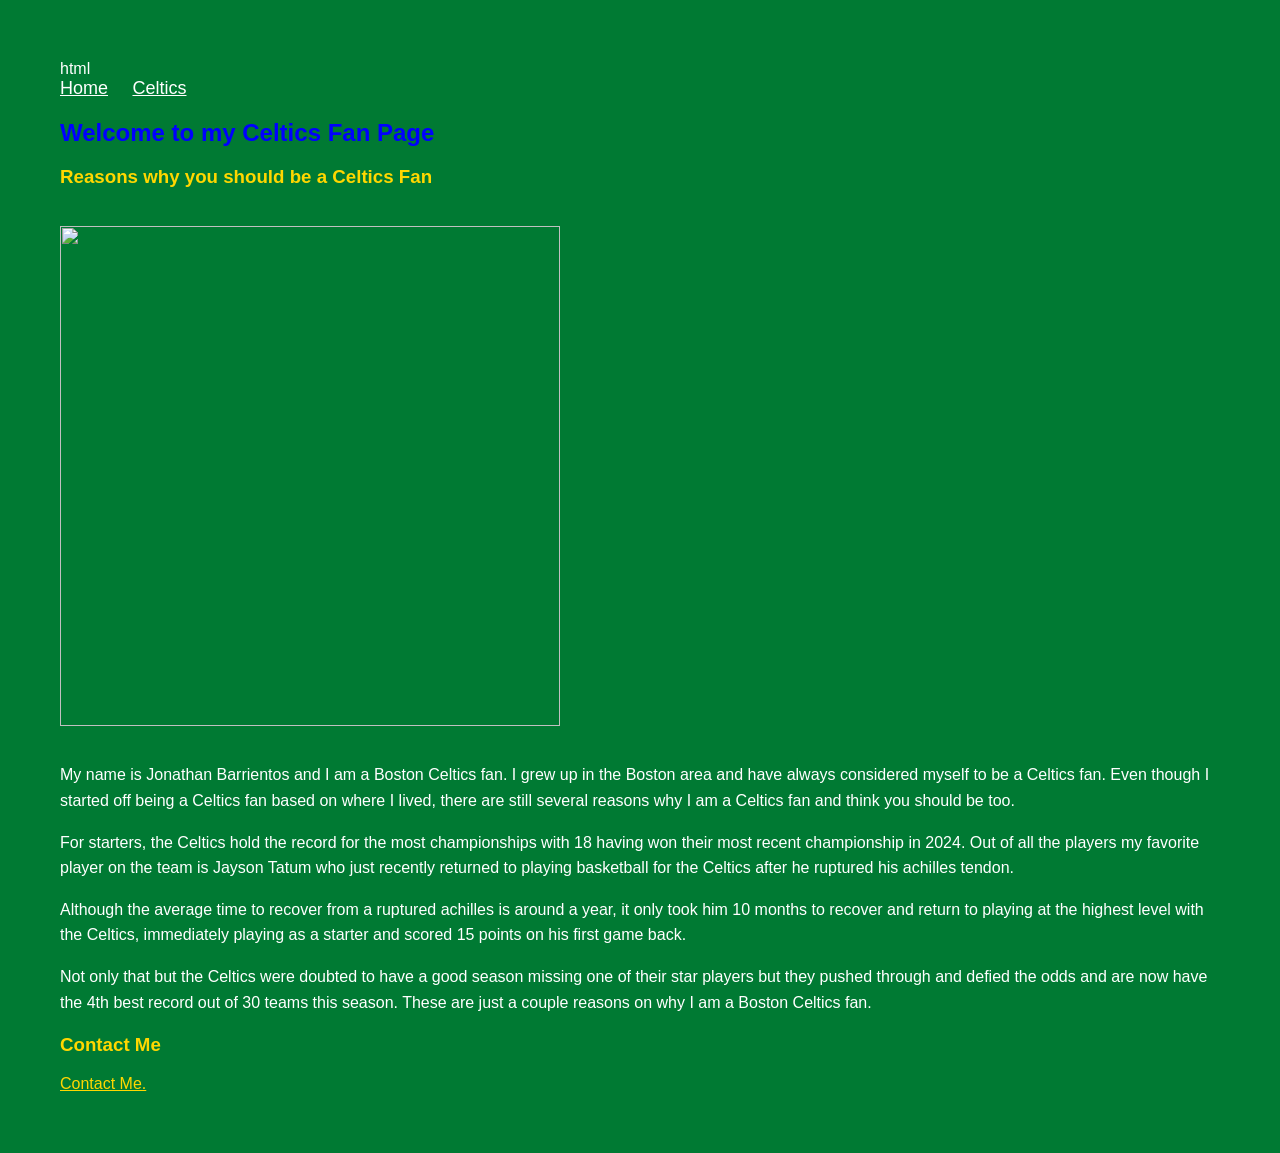
==== index.html @ ea760e34 "Add files via upload" ====
html
<!DOCTYPE html>
<html lang="en">

<head>
    <meta charset="UTF-8">
    <meta name="viewport" content="width=device-width, initial-scale=1.0">
    <title>Celtics Fan</title>
    <link rel="stylesheet" href="style.css">
</head>

<body>
    <nav>
        <a href="index.html">Home</a>
        <a href="celtics.html">Celtics</a>
    </nav>
    <h1 style="color: blue; font-size: 24px;">Welcome to my Celtics Fan Page</h1>
    <h3>Reasons why you should be a Celtics Fan</h3>
    <img src="https://cdn.nba.com/manage/2024/10/Untitled-design-44-1.png" alt="" width="500">
    <p id="main">My name is Jonathan Barrientos and I am a Boston Celtics fan. I grew up in the Boston area and have
        always considered
        myself to be a Celtics fan. Even though I started off being a Celtics fan based on where I lived, there are
        still
        several reasons why I am a Celtics fan and think you should be too.</p>

    <p>For starters, the Celtics hold the record for the most championships with 18 having won their most recent
        championship in 2024. Out of all the players my favorite player on the team is Jayson Tatum who just recently
        returned to playing basketball for the Celtics after he ruptured his achilles tendon.</p>

    <p>Although the average time to recover from a ruptured achilles is around a year, it only took him 10 months to
        recover
        and return to playing at the highest level with the Celtics, immediately playing as a starter and scored 15
        points
        on his first game back.</p>

    <p>Not only that but the Celtics were doubted to have a good season missing one of their star players but they
        pushed
        through and defied the odds and are now have the 4th best record out of 30 teams this season. These are just a
        couple reasons on why I am a Boston Celtics fan.</p>

    <div>
        <h3>Contact Me</h3>
        <a href="mailto:barrientosarriaza.j@northeastern.edu">Contact Me.</a>
    </div>
</body>

</html>
---- style.css ----
body {
    background-color: #007A33;
    color: white;
    font-family: Arial, sans-serif;
    margin: 40px;
    padding: 20px;
}

h1 {
    color: white;
    font-size: 36px;
}

h2 {
    color: white;
    font-size: 30px;
}

h3 {
    color: #FFD700;
}

nav {
    margin-bottom: 20px;
}

nav a {
    color: white;
    margin-right: 20px;
    font-size: 18px;
}

p {
    font-size: 16px;
    line-height: 1.6;
}

a {
    color: #FFD700;
}

img {
    margin-top: 20px;
    margin-bottom: 20px;
}

ul {
    font-size: 16px;
    line-height: 2;
}
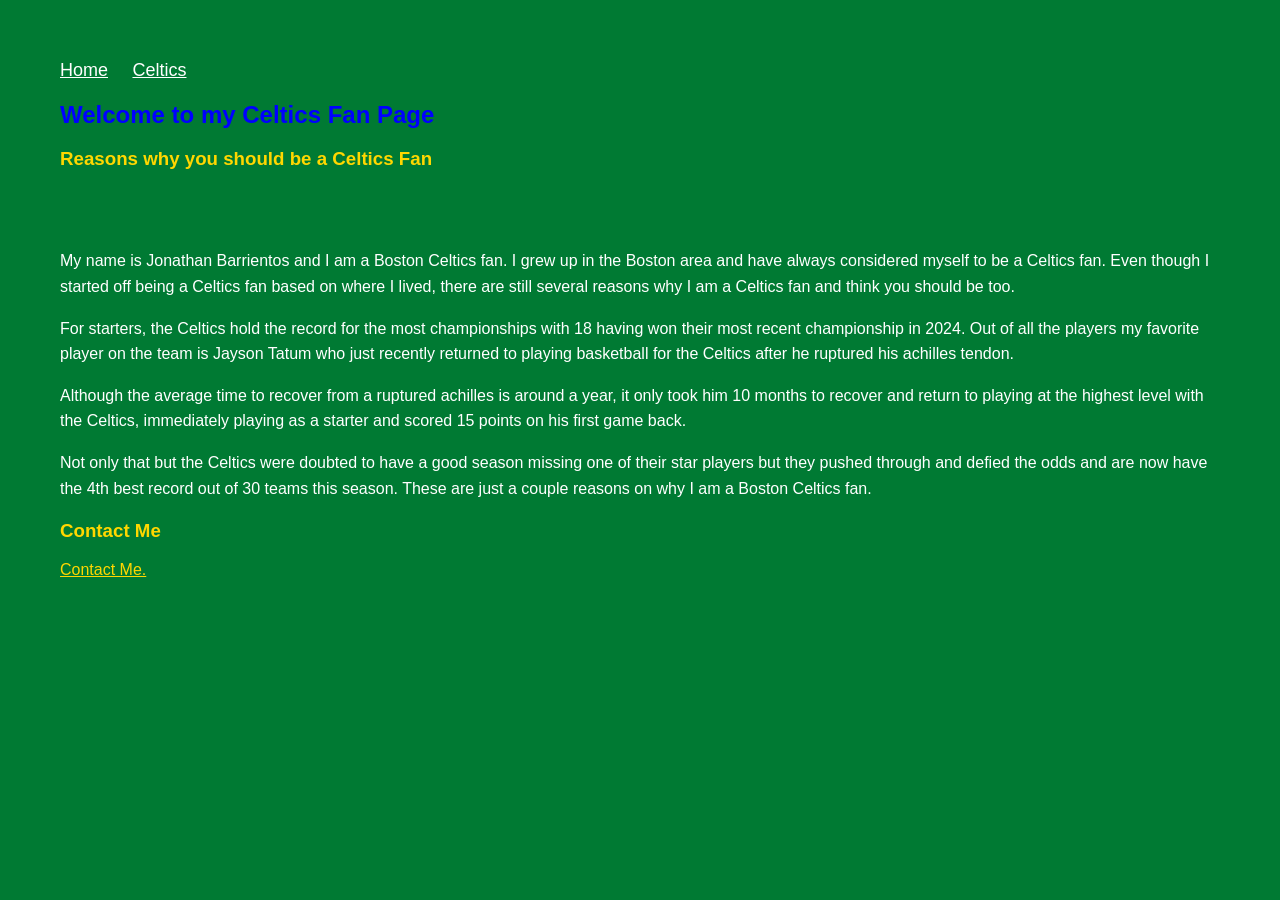
==== commit 20ede33e: "Update index.html" ====
--- a/index.html
+++ b/index.html
@@ -1,4 +1,3 @@
-html
 <!DOCTYPE html>
 <html lang="en">
 
@@ -44,4 +43,4 @@
     </div>
 </body>
 
-</html>+</html>
